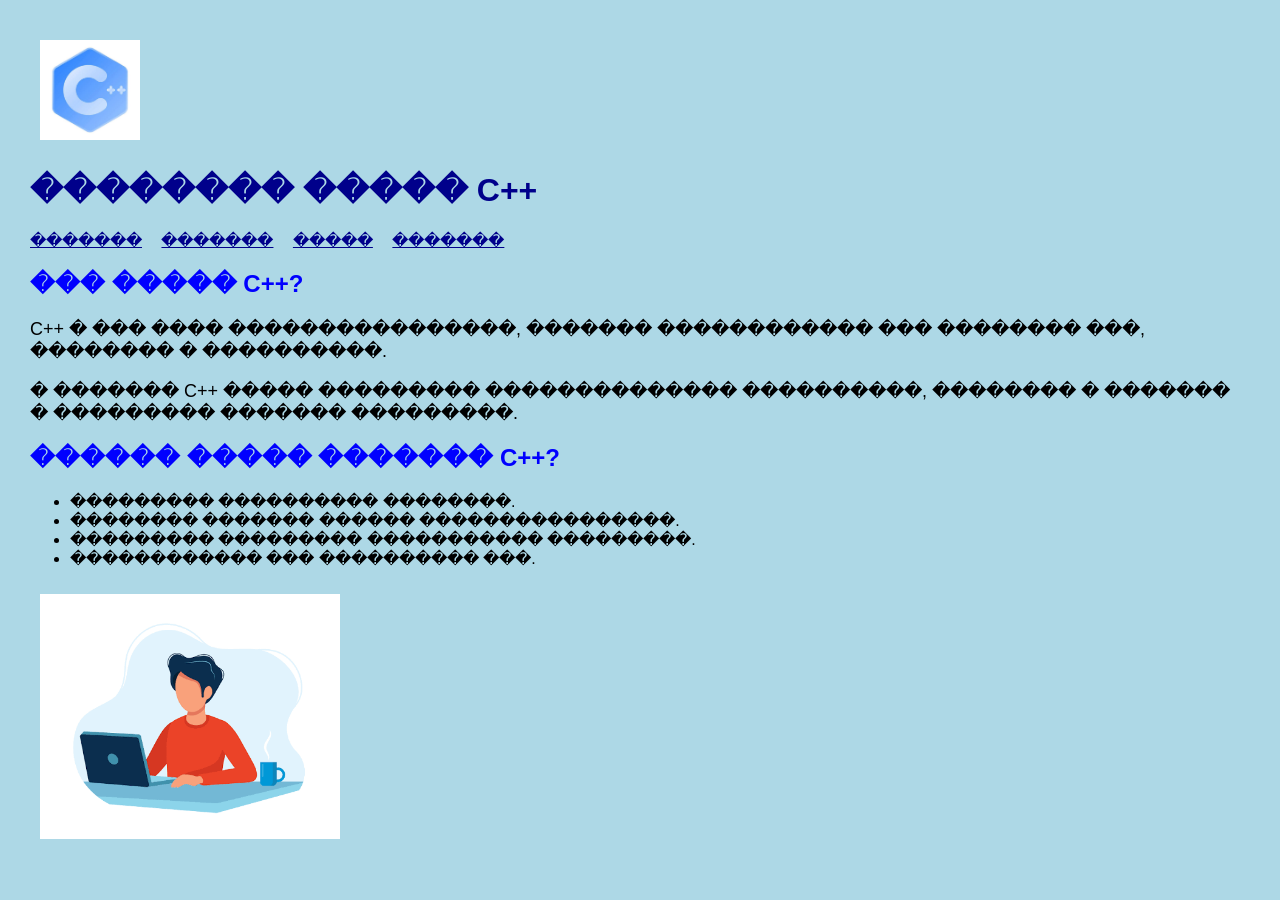
==== index.htm @ a32fb7ae "Add files via upload" ====
<html>
<head>
<title>�������� C++</title>
<link rel="stylesheet" href="style.css">
</head>

<body>

<a href="index.htm">
<img src="logo.jpg" width="100" alt="�������">
</a>

<h1>�������� ����� C++</h1>

<a href="index.htm">�������</a>
<a href="functions.htm">�������</a>
<a href="cycles.htm">�����</a>
<a href="examples.htm">�������</a>

<h2>��� ����� C++?</h2>

<p>
C++ � ��� ���� ����������������, ������� ������������
��� �������� ���, �������� � ����������.
</p>

<p>
� ������� C++ ����� ��������� �������������� ����������,
�������� � ������� � ��������� ������� ���������.
</p>

<h2>������ ����� ������� C++?</h2>

<ul>
<li>��������� ���������� ��������.</li>
<li>�������� ������� ������ ����������������.</li>
<li>��������� ��������� ����������� ���������.</li>
<li>������������ ��� ���������� ���.</li>
</ul>

<img src="cpp.jpg" width="300" alt="������� ����� C++">

</body>
</html>
---- style.css ----
body {
background-color: lightblue;
font-family: Arial;
margin: 30px;
}

h1 {
color: darkblue;
animation: anim 2s;
}

h2 {
color: blue;
}

a {
color: darkblue;
margin-right: 15px;
}

p {
font-size: 18px;
}

pre {
background-color: white;
padding: 15px;
border: 1px solid blue;
}

img {
margin: 10px;
}

@keyframes anim {
from {
opacity: 0;
}

to {
opacity: 1;
}
}
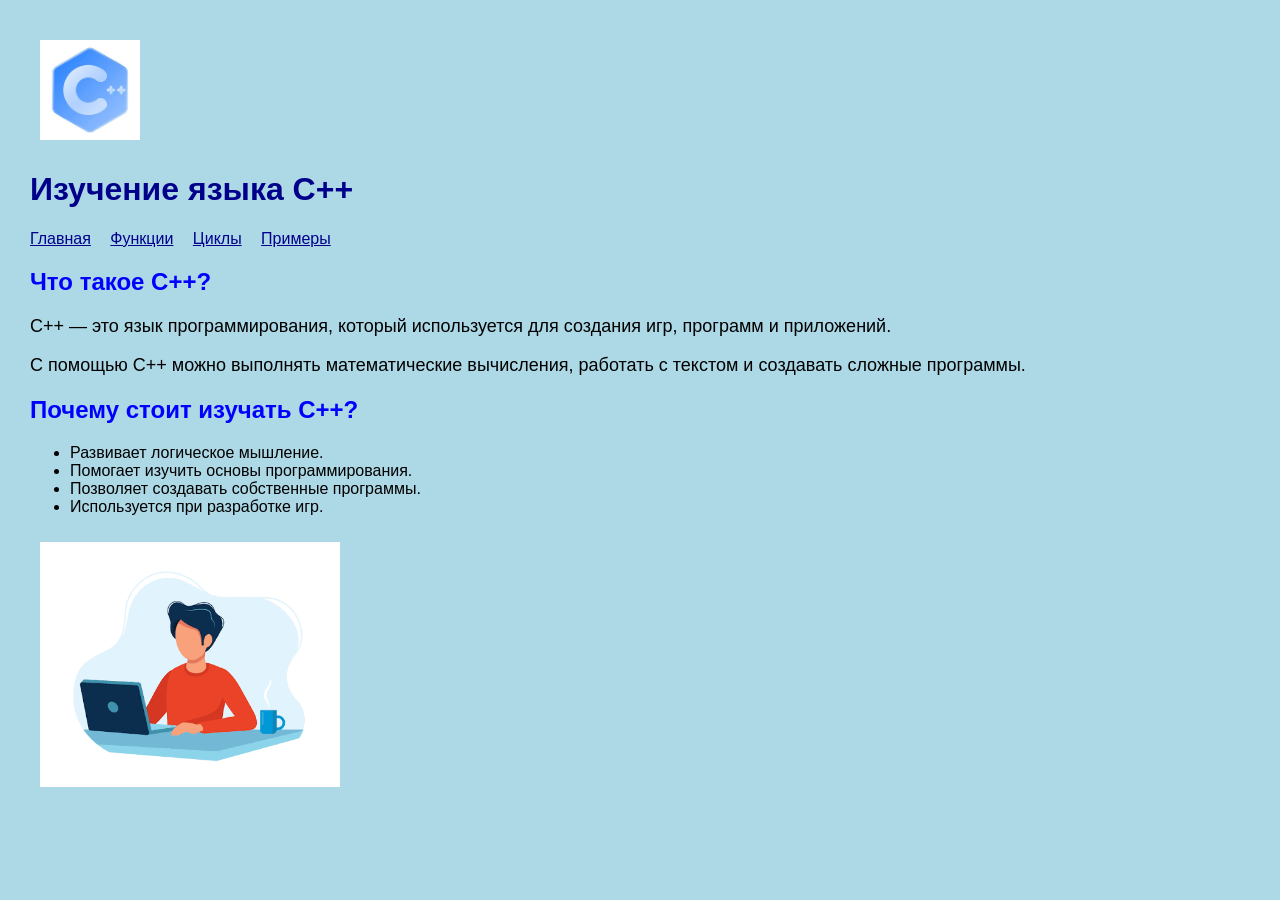
==== commit 58bd22b2: "Update index.htm" ====
--- a/index.htm
+++ b/index.htm
@@ -1,44 +1,46 @@
-<html>
+<! DOCTYPE html>
+<html lang="ru">
 <head>
-<title>�������� C++</title>
+<meta charset="UTF-8">  
+<title>Изучение C++</title>
 <link rel="stylesheet" href="style.css">
 </head>
 
 <body>
 
 <a href="index.htm">
-<img src="logo.jpg" width="100" alt="�������">
+<img src="logo.jpg" width="100" alt="Логотип">
 </a>
 
-<h1>�������� ����� C++</h1>
+<h1>Изучение языка C++</h1>
 
-<a href="index.htm">�������</a>
-<a href="functions.htm">�������</a>
-<a href="cycles.htm">�����</a>
-<a href="examples.htm">�������</a>
+<a href="index.htm">Главная</a>
+<a href="functions.htm">Функции</a>
+<a href="cycles.htm">Циклы</a>
+<a href="examples.htm">Примеры</a>
 
-<h2>��� ����� C++?</h2>
+<h2>Что такое C++?</h2>
 
 <p>
-C++ � ��� ���� ����������������, ������� ������������
-��� �������� ���, �������� � ����������.
+C++ — это язык программирования, который используется
+для создания игр, программ и приложений.
 </p>
 
 <p>
-� ������� C++ ����� ��������� �������������� ����������,
-�������� � ������� � ��������� ������� ���������.
+С помощью C++ можно выполнять математические вычисления,
+работать с текстом и создавать сложные программы.
 </p>
 
-<h2>������ ����� ������� C++?</h2>
+<h2>Почему стоит изучать C++?</h2>
 
 <ul>
-<li>��������� ���������� ��������.</li>
-<li>�������� ������� ������ ����������������.</li>
-<li>��������� ��������� ����������� ���������.</li>
-<li>������������ ��� ���������� ���.</li>
+<li>Развивает логическое мышление.</li>
+<li>Помогает изучить основы программирования.</li>
+<li>Позволяет создавать собственные программы.</li>
+<li>Используется при разработке игр.</li>
 </ul>
 
-<img src="cpp.jpg" width="300" alt="������� ����� C++">
+<img src="cpp.jpg" width="300" alt="Логотип языка C++">
 
 </body>
-</html>+</html>
